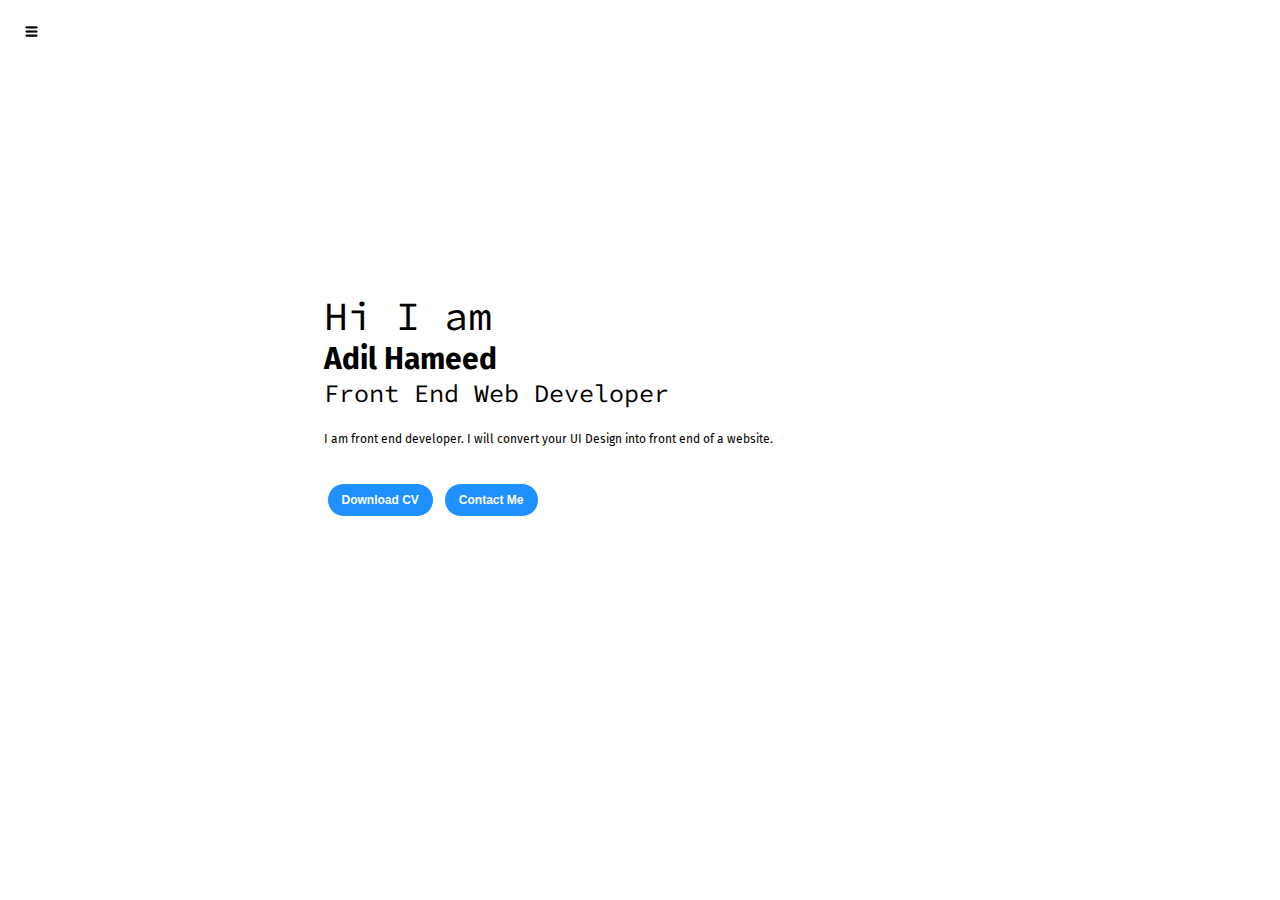
==== index.html @ 8538e06b "Portfolio" ====
<!DOCTYPE html>
<html lang="en">

<head>
    <meta charset="UTF-8">
    <meta name="viewport" content="width=device-width, initial-scale=1.0">
    <title>Adil Hameed - Front End Web Developer, Programmer</title>
    <link rel="stylesheet" href="style.css">
</head>

<body>
    <div class="container">
        <div class="sidebar sidebarGo">
            <nav>
                <ul>
                    <li><a href="#">Home</a></li>
                    <li><a href="intro.html">My Intro</a></li>
                    <li><a href="services.html">Services</a></li>
                    <li><a href="blog.html">Blog</a></li>
                    <li><a href="contact.html">Contact Me</a></li>
                </ul>
            </nav>
        </div>
        <div class="main">
            <div class="hamburger">
                <img src="ham.png" alt="hamburger icon" class="ham" width="23">
                <img src="cross.png" alt="cross icon" class="cross" width="23">
            </div>
            <div class="infoContainer">
                <div class="devInfo">
                    <div class="hello">Hi I am</div>
                    <div class="name">Adil Hameed</div>
                    <div class="about">Front End Web Developer</div>
                    <div class="moreabout">I am front end developer. I will convert your UI Design into front end of a
                        website.</div>
                    <div class="buttons">
                        <a href="Adil_Hameed.pdf" target="_blank">
                            <button class="btn">Download CV</button>
                        </a>
                        <a href="contact.html">
                            <button class="btn">Contact Me</button>
                        </a>
                    </div>
                </div>
                <div class="devPic">
                    <img src="dev1.jpg" alt="profile pic">
                </div>
            </div>
        </div>
    </div>

    <script src="script.js">
    </script>
</body>

</html>
---- style.css ----
@import url('https://fonts.googleapis.com/css2?family=Fira+Sans&family=Source+Code+Pro:wght@300&display=swap');

* {
    margin: 0;
    padding: 0;
}   

.container {
    display: flex;
}

.sidebar {
    /* position: absolute; */
    position: fixed;
    top: 0;
    z-index: 10;
    font-family: 'Fira Sans', sans-serif;
    background: rgb(203, 203, 203);
    height: 100vh;
    transition: transform 0.3s ease-in;
}

.sidebar nav {
    padding: 45px;
}

.sidebar nav li {
    list-style: none;
    font-size: 30px;
    padding: 20px 0;
}

.sidebar nav li a {
    text-decoration: none;
    color: #000;
}

.main {
    /* background: yellow; */
    width: 100%;
}

.infoContainer {
    /* background: rgb(202, 9, 128); */
    height: 58vh;
    width: 70vw;
    margin: 144px 100px;
    display: flex;
    justify-content: space-around;
}

.devInfo {
    display: flex;
    justify-content: center;
    flex-direction: column;
    font-family: 'Source Code Pro', monospace;
    font-size: 16px;
}

.hello {
    font-size: 4em;
}

.name {
    font-size: 3em;
    font-weight: bold;
    font-family: 'Fira Sans', sans-serif;
}

.about {
    font-size: 2.5em;
}

.moreabout {
    font-family: 'Fira Sans', sans-serif;
    font-size: 1.2em;
    margin-top: 23px;
}

.buttons {
    margin-top: 34px;
    font-size: 16px;
}

.buttons a {
    text-decoration: none;
}

.btn {
    padding: 9px 14px;
    border-radius: 22px;
    color: #fff;
    background: dodgerblue;
    font-weight: bold;
    font-size: 2em;
    margin: 3px;
    cursor: pointer;
    box-sizing: border-box;
    border: 1px solid #fff;
}

.btn:hover {
    border: 1px solid #797878;
    background: #fff;
    color: dodgerblue;

}

.btn-sm {
    font-size: 10px;
    padding: 7px 13px;
    margin: 10px 0;
    border: 1px solid #fff;
}

.devPic img {
    height: 58vh;
    border-radius: 40px;
}

.servicesContainer {
    margin-bottom: 50px;
}

.servicesContainer h2 {
    text-align: center;
    font-family: "Fira Sans", sans-serif;
    margin: 30px 0;
    font-size: 48px;
}

.services{
    padding: 0 100px;
}

.servicesInfo {
    margin-bottom: 50px;
}

.servicesInnerContainer {
    /* border: 1px solid blue; */
    display: flex;
    flex-wrap: wrap;
    gap: 20px;
    justify-content: center;
}

.service {
    /* border: 1px solid green; */
    width: 250px;
    box-shadow: 1px 1px 10px 4px rgb(150, 150, 150);
    border-radius: 5px;
    padding: 15px;
    cursor: pointer;
    transition: transform 0.3s;
}

.service:hover {
    transform: translateY(-10px);
}

.service img {
    width: 100%;
    height: 200px;
    margin-bottom: 20px;
}

.service p {
    text-align: center;
    height: 70px;
}

.service button {
    display: block;
    margin: 30px auto 0;
}

.contactform {
    padding: 0 34px;
    font-family: "Fira Sans", sans-serif;
    margin: 88px;
}

.contactform h1 {
    font-family: "Source Code Pro", monospace;
    /* padding: 12px 0; */
}

.contactform form div {
    padding: 10px 0;
    display: flex;
    flex-direction: column;
}

.contactform form div input {
    /* width: 26vw; */
    border-radius: 5px;
    margin: 6px 0 0 0;
    padding: 3px;
}

#emailHelp {
    font-size: 11px;
    color: midnightblue;
    margin: 0 5px;
    padding: 3px 0 0 0;
}

#form-check {
    flex-direction: row;
}

#form-check input {
    width: 24px;
    margin: 3px 0;
}

h1 {
    font-family: "Fira Sans", sans-serif;
    margin: 23px;
}

.blogContainer {
    margin: 88px;
}
.blogContainer h1 {
    font-size: 48px;
}

.blogItem {
    margin: 20px;
    font-family: "Fira Sans", sans-serif;
}

.blogItemBottom {
    display: none;
}

.fiverr-seller-widget {
    margin-left: 30px;
    padding: 34px;
}

.fiverr-seller-widget h3 {
    font-family: "Source Code Pro", monospace;
    font-size: 24px;
    margin: 23px;
}

.fiverr-seller-widget p {
    margin: 23px;
}

.fiverr-seller-content {
    margin: 30px;
    box-shadow: 1px 1px 8px 8px rgba(150, 150, 150, 0.7) !important;
}

p {
    font-family: "Source Code Pro", monospace;
}

.intro {
    margin: 88px;
}


.intro h2 {
    font-family: "Fira Sans", sans-serif;
    margin: 12px;
}

.intro p {
    font-family: "Source Code Pro", monospace;
    margin: 12px;
}

.intro .aboutMeHeading {
    text-align: center;
    font-size: 48px;
}

.intro .aboutMePara {
    margin: 30px 0;
}

.skillContainer {
    padding: 12px;
    /* border: 1px solid blue; */
    width: 500px;
    margin-bottom: 50px;
}

.skillItem {
    display: flex;
    align-items: center;
    font-family: "Source Code Pro", monospace;
    font-weight: 900;
}

.skillName {
    /* border: 1px solid green; */
    width: 140px;
}

.skill {
    width: 265px;
    height: 6px;
    background: rgba(193, 193, 193, 0.8);
    border: 2px solid #000;
    border-radius: 4px;
    margin: 10px 0;
    margin-right: 10px;
}

/*
.skillBarInside {
    width: 0%;
    height: 6px;
    background: orange;
    border-radius: 4px;
    transition: width 5s;
}
*/

.skillBarHTML {
    width: 0%;
    height: 6px;
    background: orange;
    border-radius: 4px;
    transition: width 1s;
}

.skillBarCSS {
    width: 0%;
    height: 6px;
    background: aqua;
    border-radius: 4px;
    transition: width 1s;
}

.skillBarJavaScript {
    width: 0%;
    height: 6px;
    background: purple;
    border-radius: 4px;
    transition: width 1s;
}

.skillBarBootstrap {
    width: 0%;
    height: 6px;
    background: palevioletred;
    border-radius: 4px;
    transition: width 1s;
}

.skillBarGithub {
    width: 0%;
    height: 6px;
    background: dodgerblue;
    border-radius: 4px;
    transition: width 1s;
}


.myPortfolio {
    margin-bottom: 50px;
}

.portfolioContainer {
    /* border: 1px solid blue; */
    margin-top: 30px;
    display: flex;
    gap: 20px;
    flex-wrap: wrap;
    justify-content: center;
}

.projects {
    /* border: 1px solid green; */
    box-shadow: 1px 1px 10px 4px rgb(150, 150, 150);
    width: 250px;
    padding: 15px;
    border-radius: 5px;
    transition: transform 0.3s;
}

.projects:hover {
    transform: translateY(-10px);
}

.projectImageContainer {
    position: relative;
    width: 230px;
    margin: 0 auto;
    border: 1px solid #8f8e8e;
    padding: 10px;
    border-radius: 5px;
}

.projectImageContainer img {
    width: 100%;
    height: 120px;
}

.projectImageContainer span {
    position: absolute;
    font-size: 20px;
    left: 50%;
    top: 50%;
    transform: translate(-50%, -50%);
    background: #000000d9;
    color: #fff;
    width: 30px;
    height: 30px;
    text-align: center;
    line-height: 30px;
    border-radius: 50%;
    cursor: pointer;
}

.projectImageContainer span:hover {
    background: #000;
}

.projectTitle {
    height: 40px;
    margin: 10px 0 !important;

}

.projectDescription {
    height: 130px;
    margin: 10px 0 !important;
    /* border: 1px solid blue; */
}

.hundred {
    width: 100%;
    background: blueviolet;
}

.seventyFive {
    width: 75%;
    background: tomato;
}

.fifty {
    width: 50%;
    background: aqua;
}

.twentyFive {
    width: 25%;
    background: yellow;
}

.sidebarGo {
    transform: translate(-443px, 0px);
    position: absolute;
}

.hamburger {
    position: fixed;
    top: 10px;
    left: 10px;
    z-index: 20;
}

.ham {
    margin-top: 10px;
    margin-left: 10px;
    cursor: pointer;
}

.cross {
    margin-left: 185px;
    margin-top: 10px;
    cursor: pointer;
    display: "none";
}

@media screen and (max-width: 1615px) {
    /* * {
        background: rgb(230, 146, 146);
    } */

    .sidebar nav li {
        font-size: 20px;
    }

    .buttons {
        font-size: 6px;
    }

    .devInfo {
        font-size: 10px;
    }

    .devPic {
        display: none;
    }

    .services {
        padding: 0 30px;
    }

    /* .sidebar {
        transform: translate(-443px, 0px);
        position: absolute;
    } */

    .intro, .blogContainer, .contactform {
        margin: 30px 0 0 30px;
    }

    .contactform h1 {
        font-size: 24px
    }

    .cross {
        margin-left: 150px;
    }
}

@media screen and (max-width: 600px) {
    .infoContainer {
        margin: 120px auto;

    }

    .btn {
        font-size: 10px;
    }

    .intro {
        margin: 30px 20px 0 20px;
    }

    .intro .aboutMeHeading {
        font-size: 32px;
    }

    .intro .aboutMePara {
        text-align: justify;
    }

    .intro h2 {
        margin: 0;
        text-align: center;
        margin-bottom: 20px;
    }

    .skillContainer {
        padding: 0;
    }

    .skillName {
        font-size: 10px;
        width: 80px;
    }

    .skillItem {
        font-size: 10px;
    }

    .skill {
        width: 120px;
    }

    .projects {
        width: 220px;
        padding: 10px;
    }

    .projectImageContainer {
        width: 210px;
        padding: 5px;
    }

    .services {
        padding: 0 15px;
    }

    .servicesContainer h2 {
        font-size: 32px;
    }

    .servicesInfo {
        text-align: justify;
    }

    .blogContainer {
        margin: 30px 10px 0 10px;
    }

    .blogContainer h1 {
        margin: 20px 40px;
    }

    .contactform {
        margin: 30px 10px 0 10px;
    }

    #form-check input {
        margin-right: 10px;
    }

    .fiverr-seller-widget {
        margin-left: 20px;
        padding: 0;
    }
}
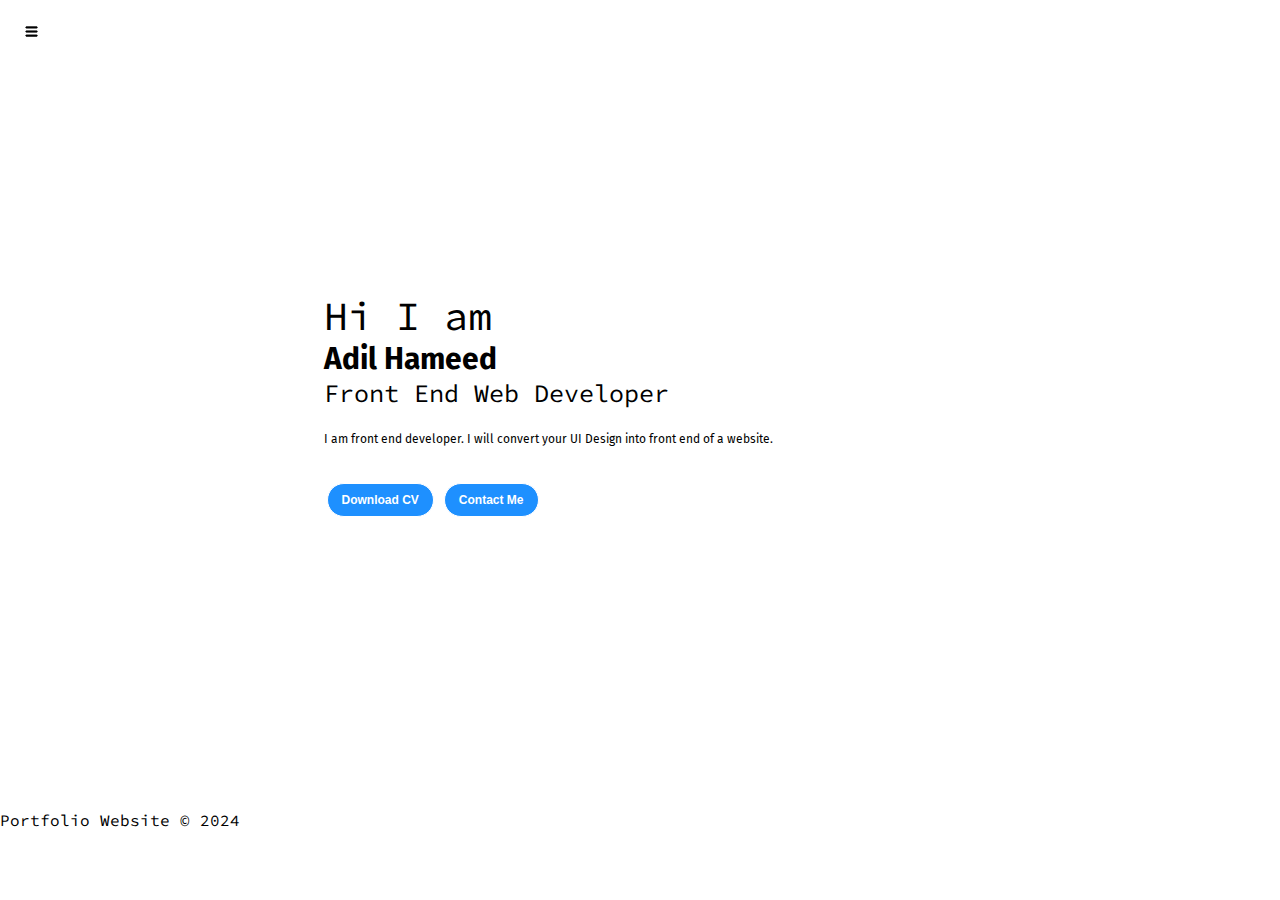
==== commit 28eff2ac: "Update index.html" ====
--- a/index.html
+++ b/index.html
@@ -48,9 +48,12 @@
             </div>
         </div>
     </div>
+    <div class="footer">
+        <p>Portfolio Website &copy; 2024</p>
+    </div>
 
     <script src="script.js">
     </script>
 </body>
 
-</html>+</html>
